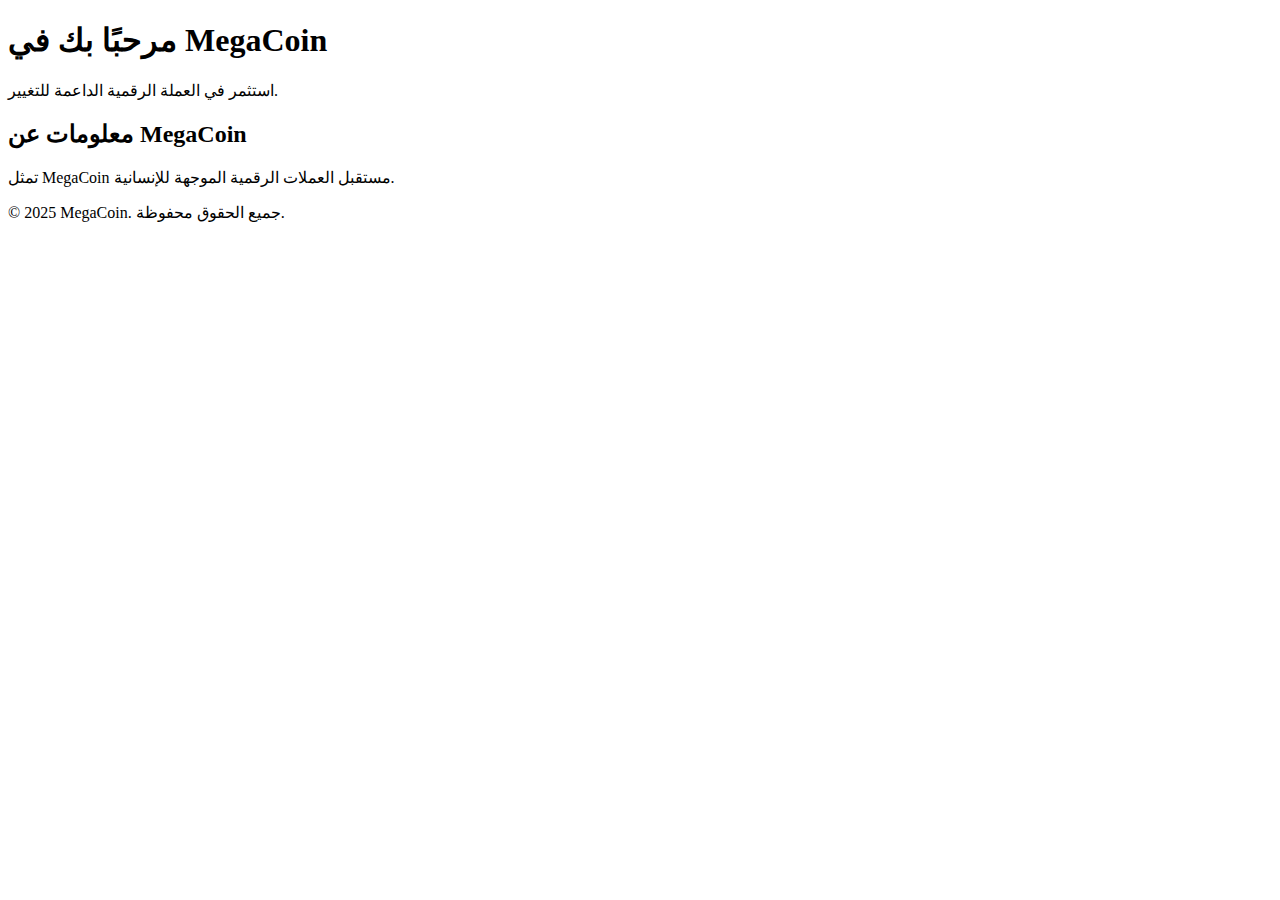
==== index.html @ c3420365 "Add files via upload" ====
<!DOCTYPE html>
<html lang="ar">
<head>
    <meta charset="UTF-8">
    <meta name="viewport" content="width=device-width, initial-scale=1.0">
    <title>MegaCoin</title>
    <link rel="stylesheet" href="style.css">
</head>
<body>
    <header>
        <h1>مرحبًا بك في MegaCoin</h1>
        <p>استثمر في العملة الرقمية الداعمة للتغيير.</p>
    </header>
    <section>
        <h2>معلومات عن MegaCoin</h2>
        <p>تمثل MegaCoin مستقبل العملات الرقمية الموجهة للإنسانية.</p>
    </section>
    <footer>
        <p>&copy; 2025 MegaCoin. جميع الحقوق محفوظة.</p>
    </footer>
</body>
</html>
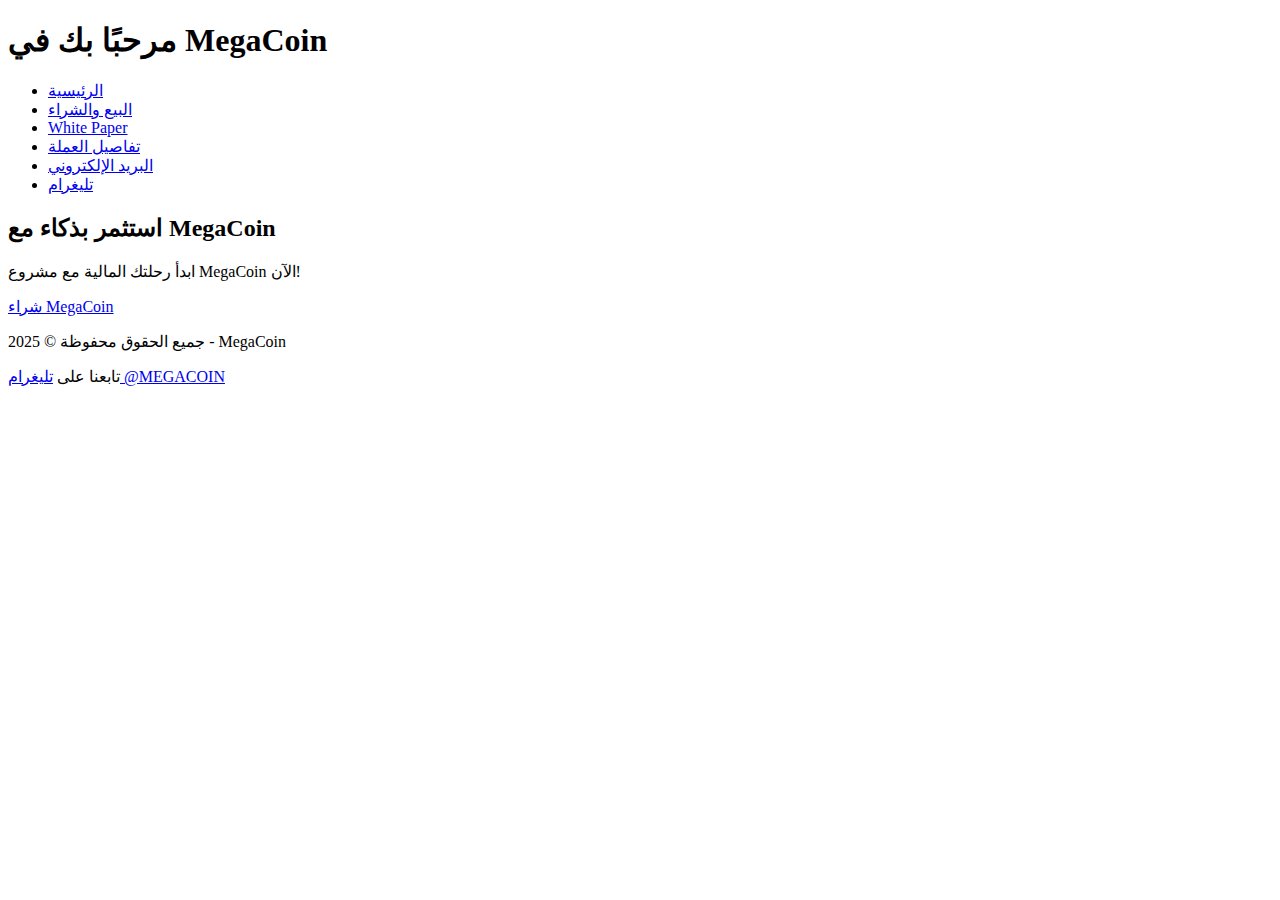
==== commit 5b0173ef: "Rename index 2.html to index.html" ====
--- a/index.html
+++ b/index.html
@@ -9,14 +9,31 @@
 <body>
     <header>
         <h1>مرحبًا بك في MegaCoin</h1>
-        <p>استثمر في العملة الرقمية الداعمة للتغيير.</p>
+        <nav>
+            <ul>
+                <li><a href="index.html">الرئيسية</a></li>
+                <li><a href="buy-sell.html">البيع والشراء</a></li>
+                <li><a href="white-paper.html">White Paper</a></li>
+                <li><a href="details.html">تفاصيل العملة</a></li>
+                <li><a href="mailto:info@megacoin.com">البريد الإلكتروني</a></li>
+                <li><a href="https://t.me/MEGACOIN" target="_blank">تليغرام</a></li>
+            </ul>
+        </nav>
     </header>
-    <section>
-        <h2>معلومات عن MegaCoin</h2>
-        <p>تمثل MegaCoin مستقبل العملات الرقمية الموجهة للإنسانية.</p>
-    </section>
+
+    <main>
+        <section class="hero">
+            <h2>استثمر بذكاء مع MegaCoin</h2>
+            <p>ابدأ رحلتك المالية مع مشروع MegaCoin الآن!</p>
+            <a href="buy-sell.html" class="btn-primary">شراء MegaCoin</a>
+        </section>
+    </main>
+
     <footer>
-        <p>&copy; 2025 MegaCoin. جميع الحقوق محفوظة.</p>
+        <p>جميع الحقوق محفوظة &copy; 2025 - MegaCoin</p>
+        <p>تابعنا على <a href="https://t.me/MEGACOIN" target="_blank">تليغرام @MEGACOIN</a></p>
     </footer>
+
+    <script src="script.js"></script>
 </body>
-</html>+</html>
